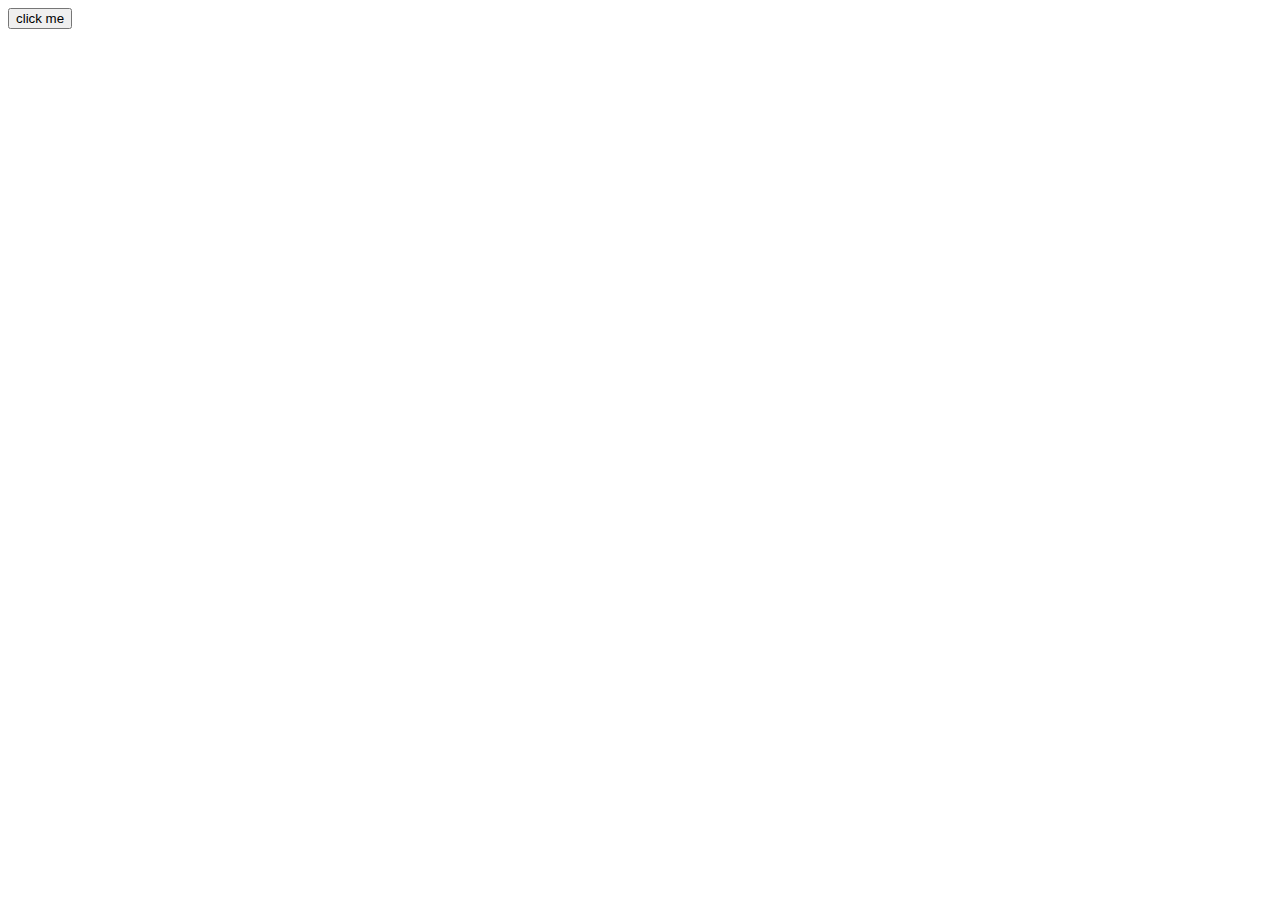
==== index.html @ 09b91fba "nuevos cambios" ====
<!DOCTYPE html>
<html lang="en">
  <head>
    <meta charset="UTF-8" />
    <meta name="viewport" content="width=device-width, initial-scale=1.0" />
    <title>DOM-Test</title>
    <style>
      .hidden {
        display: none;
      }

      .visible {
        display: flex;
      }
      .hola {
        display: flex;
      }
    </style>
  </head>
  <body>
    <div id="hola" class="hola-test hidden">holaaa</div>
    <button id="button" type="button">click me</button>
    <script>
      const button = document.getElementById("button");
      button.addEventListener("click", function () {
        document.getElementById("hola").classList.remove("hidden");
      });
    </script>
  </body>
</html>
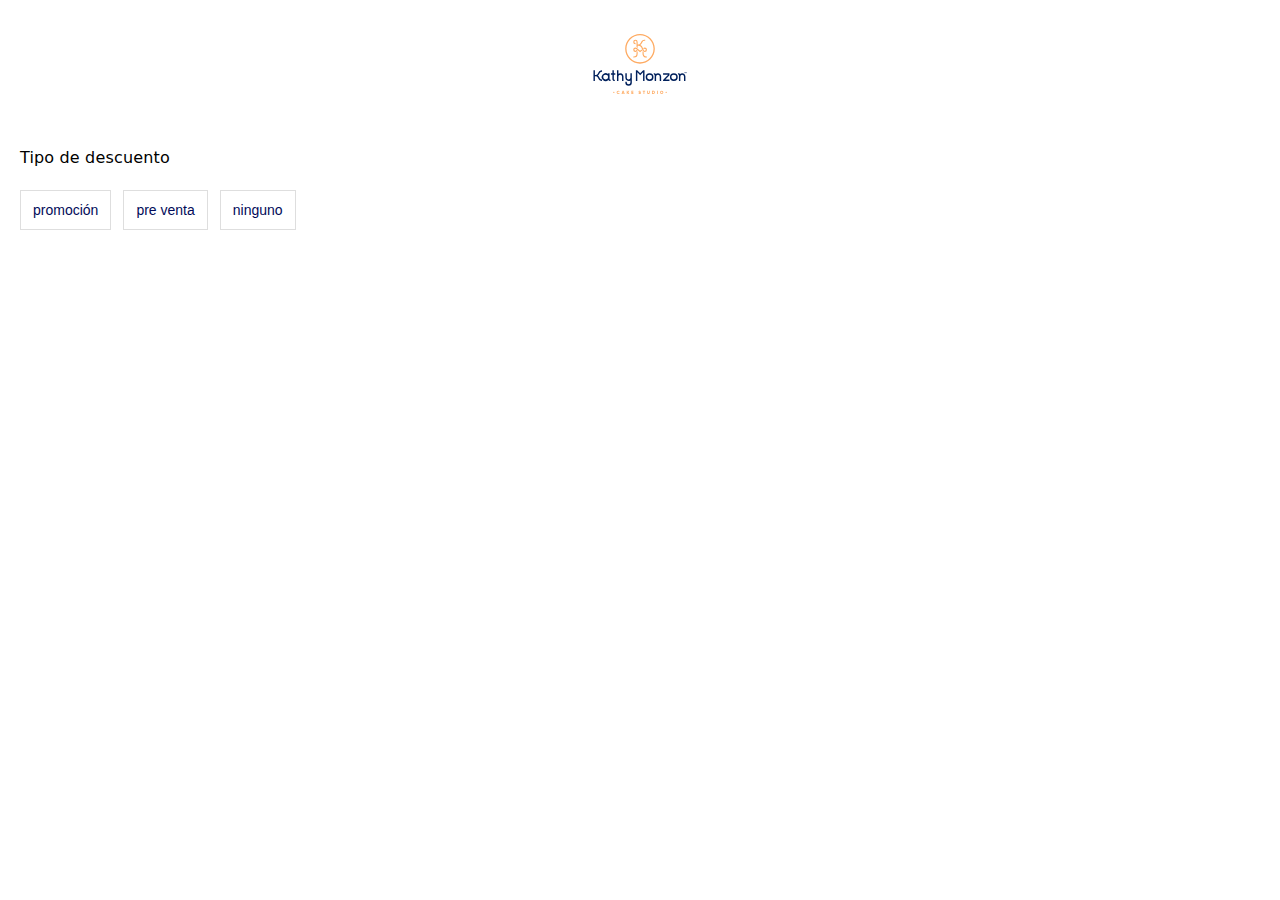
==== commit d99deb37: "commit" ====
--- a/index.html
+++ b/index.html
@@ -3,28 +3,100 @@
   <head>
     <meta charset="UTF-8" />
     <meta name="viewport" content="width=device-width, initial-scale=1.0" />
-    <title>DOM-Test</title>
-    <style>
-      .hidden {
-        display: none;
-      }
-
-      .visible {
-        display: flex;
-      }
-      .hola {
-        display: flex;
-      }
-    </style>
+    <title>Generador de texto - KM</title>
+    <link rel="stylesheet" href="/form.css" />
   </head>
   <body>
-    <div id="hola" class="hola-test hidden">holaaa</div>
-    <button id="button" type="button">click me</button>
-    <script>
-      const button = document.getElementById("button");
-      button.addEventListener("click", function () {
-        document.getElementById("hola").classList.remove("hidden");
-      });
-    </script>
+    <main id="main--container" class="container__main">
+      <div id="logo--container" class="logo__container">
+        <img
+          src="/imgs/Logotipo en formato SVG - A colores para fondo claro.svg"
+          height="60px"
+        />
+      </div>
+      <form id="generator--text" class="text__generator">
+        <!-- DISCOUNT SECTION -->
+        <section id="discount--section" class="section__discount">
+          <h3 id="discount--title" class="title__discount">
+            Tipo de descuento
+          </h3>
+          <div id="container--buttons--discount" class="buttons__container">
+            <button
+              id="promocion--button"
+              class="button__promocion button"
+              type="button"
+            >
+              promoción
+            </button>
+            <button
+              id="preventa--button"
+              class="button__preventa button"
+              type="button"
+            >
+              pre venta
+            </button>
+            <button
+              type="button"
+              id="ninguno--button"
+              class="button__ninguno button"
+            >
+              ninguno
+            </button>
+          </div>
+        </section>
+        <!-- -->
+
+        <!-- DATE SECTION -->
+        <section id="date--section" class="section__date hidden">
+          <h3 id="date--title" class="title__date">Fecha límite</h3>
+          <div id="container--buttons--date" class="buttons__container__date">
+            <input type="date" id="selector--date" class="date__selector" />
+            <button type="button" id="none--button" class="button--none button">
+              sin fecha
+            </button>
+          </div>
+        </section>
+        <!-- -->
+
+        <!-- COURSES SECTION -->
+        <section id="section--courses" class="courses__section hidden">
+          <h2 id="title--courses" class="courses__title">Curso</h2>
+        </section>
+        <!-- -->
+        <button id="course--add" class="add__course hidden" type="button">
+          Agregar curso
+        </button>
+      </form>
+      <button
+        type="button"
+        id="course--create"
+        class="create__text button-blue hidden"
+      >
+        Generar texto
+      </button>
+
+      <!-- TEXT SECTION -->
+      <section id="container--text" class="container__text hidden">
+        <h3 id="title--text" class="text__title">Texto</h3>
+        <p id="container-paragraph" class="paragraph-container">
+          Buenas tardes, le adjuntamos el precio de los cursos: El precio normal
+          del curso “Cakes frutados” es de 89 soles. Con el 30% por promoción,
+          sólo pagaría S/62.30 Le adjuntamos el link para que pueda obtener
+          mayor información:
+        </p>
+        <button
+          type="button"
+          id="text--button--copy"
+          class="button__text__copy button-blue"
+        >
+          Copiar Texto
+        </button>
+        <button id="new--button--text" class="button__new__text">
+          Generar Nuevo Texto
+        </button>
+      </section>
+      <!-- -->
+    </main>
+    <script src="form.js"></script>
   </body>
 </html>
--- a/form.css
+++ b/form.css
@@ -0,0 +1,267 @@
+* {
+  box-sizing: border-box;
+  margin: 0px;
+}
+
+body {
+  width: 100%;
+}
+
+:root {
+  --font: system-ui, -apple-system, BlinkMacSystemFont, "Segoe UI", Roboto,
+    Oxygen, Ubuntu, Cantarell, "Open Sans", "Helvetica Neue", sans-serif;
+}
+
+h3 {
+  font-family: var(--font);
+  font-size: 16px;
+  font-style: normal;
+  font-weight: 400;
+  line-height: 150%;
+  letter-spacing: 0.16px;
+}
+
+.container__main {
+  display: flex;
+  flex-direction: column;
+  padding: 24px 20px;
+  gap: 32px;
+  width: 100%;
+  justify-content: center;
+}
+
+.logo__container {
+  display: flex;
+  flex-direction: column;
+  padding: 10px 0px;
+}
+
+.text__generator {
+  display: flex;
+  flex-direction: column;
+  align-items: flex-start;
+  gap: 32px;
+  align-self: stretch;
+}
+.section__discount {
+  display: flex;
+  padding: 10px 0px;
+  flex-direction: column;
+  align-items: flex-start;
+  gap: 20px;
+  align-self: stretch;
+}
+
+.buttons__container {
+  display: flex;
+  align-items: flex-start;
+  gap: 12px;
+  align-self: stretch;
+}
+.button {
+  display: flex;
+  font-size: 14px;
+  height: 40px;
+  padding: 5px 12px;
+  justify-content: center;
+  align-items: center;
+  gap: 10px;
+  color: #020b59;
+  max-width: 150px;
+  background-color: #fff;
+  border: 1px solid #dedede;
+  cursor: pointer;
+}
+
+.section__date {
+  flex-direction: column;
+  display: flex;
+  align-items: flex-start;
+  gap: 20px;
+  align-self: stretch;
+}
+.buttons__container__date {
+  display: flex;
+  justify-content: start;
+  align-items: center;
+  gap: 12px;
+}
+.date__selector {
+  display: flex;
+  height: 40px;
+  padding: 5px 12px;
+  gap: 10px;
+  color: #000;
+  background-color: #fff;
+  border: 1px solid #dedede;
+  cursor: pointer;
+}
+
+.courses__section {
+  display: flex;
+  flex-direction: column;
+  align-items: flex-start;
+  gap: 24px;
+  align-self: stretch;
+}
+.courses__title {
+  color: #000;
+  text-align: center;
+  font-family: var(--font);
+  font-size: 16px;
+  font-style: normal;
+  font-weight: 500;
+  line-height: 150%;
+  letter-spacing: 0.16px;
+}
+.course-container {
+  display: flex;
+  flex-direction: column;
+  align-items: flex-start;
+  gap: 16px;
+  align-self: stretch;
+}
+.select__field {
+  width: 100%;
+  display: flex;
+  height: 40px;
+  padding: 5px 12px;
+  justify-content: center;
+  align-items: center;
+  gap: 10px;
+  color: #020b59;
+  background-color: #fff;
+  border: 1px solid #dedede;
+  cursor: pointer;
+}
+
+.input__fields {
+  display: flex;
+  width: 100%;
+  max-width: 400px;
+  flex-direction: row;
+  height: 40px;
+  gap: 10px;
+  background-color: #fff;
+  cursor: pointer;
+}
+.discount--number {
+  display: flex;
+  height: 40px;
+  padding: 5px 12px;
+  justify-content: center;
+  align-items: center;
+  gap: 10px;
+  background-color: #fff;
+  border: 1px solid #dedede;
+  cursor: pointer;
+}
+.final__price {
+  display: flex;
+  padding: 10px 12px;
+  color: #020b59;
+  max-width: 400px;
+  width: 100%;
+  align-items: center;
+  gap: 4px;
+  border: 1px solid #020b59;
+  font-family: var(--font);
+  font-size: 14px;
+  font-weight: 400;
+  line-height: 150%;
+  letter-spacing: 0.14px;
+}
+.delete__course {
+  color: #fff;
+  text-align: center;
+  font-family: var(--font);
+  font-size: 14px;
+  font-weight: 400;
+  line-height: 150%;
+  letter-spacing: 0.14px;
+  background-color: #ae0e0e;
+  border: 1px solid #ae0e0e;
+  cursor: pointer;
+}
+.add__course {
+  display: flex;
+  width: 100%;
+  font-size: 14px;
+  padding: 12px 10px;
+  justify-content: center;
+  align-items: center;
+  gap: 4px;
+  align-self: stretch;
+  background-color: #fff;
+  color: #020b59;
+  max-width: 400px;
+  border: 1px solid #dedede;
+  cursor: pointer;
+}
+
+.container__text {
+  display: flex;
+  padding-top: 10px;
+  flex-direction: column;
+  align-items: flex-start;
+  gap: 20px;
+  align-self: stretch;
+}
+.paragraph-container {
+  display: block;
+  padding: 10px;
+  border: 1px solid #dedede;
+  font-family: var(--font);
+  font-size: 14px;
+  width: 100%;
+  max-width: 400px;
+  word-wrap: break-word;
+}
+
+.button-blue {
+  display: flex;
+  padding: 12px 10px;
+  font-size: 14px;
+  justify-content: center;
+  align-items: center;
+  gap: 10px;
+  align-self: stretch;
+  background-color: #001a5a;
+  max-width: 400px;
+  color: #fff;
+  border: none;
+  cursor: pointer;
+}
+
+.button__new__text {
+  display: flex;
+  padding: 12px 10px;
+  font-size: 14px;
+  justify-content: center;
+  align-items: center;
+  gap: 10px;
+  align-self: stretch;
+  background-color: #fff;
+  max-width: 400px;
+  color: #000;
+  border: none;
+  cursor: pointer;
+  border: 1px solid #dedede;
+}
+
+/* EXTRA-VARIABLES */
+
+.hidden {
+  display: none;
+}
+
+.visible {
+  display: flex;
+}
+
+/* Eliminar la apariencia por defecto de Safari */
+select {
+  -webkit-appearance: none;
+  -moz-appearance: none;
+  appearance: none;
+}
